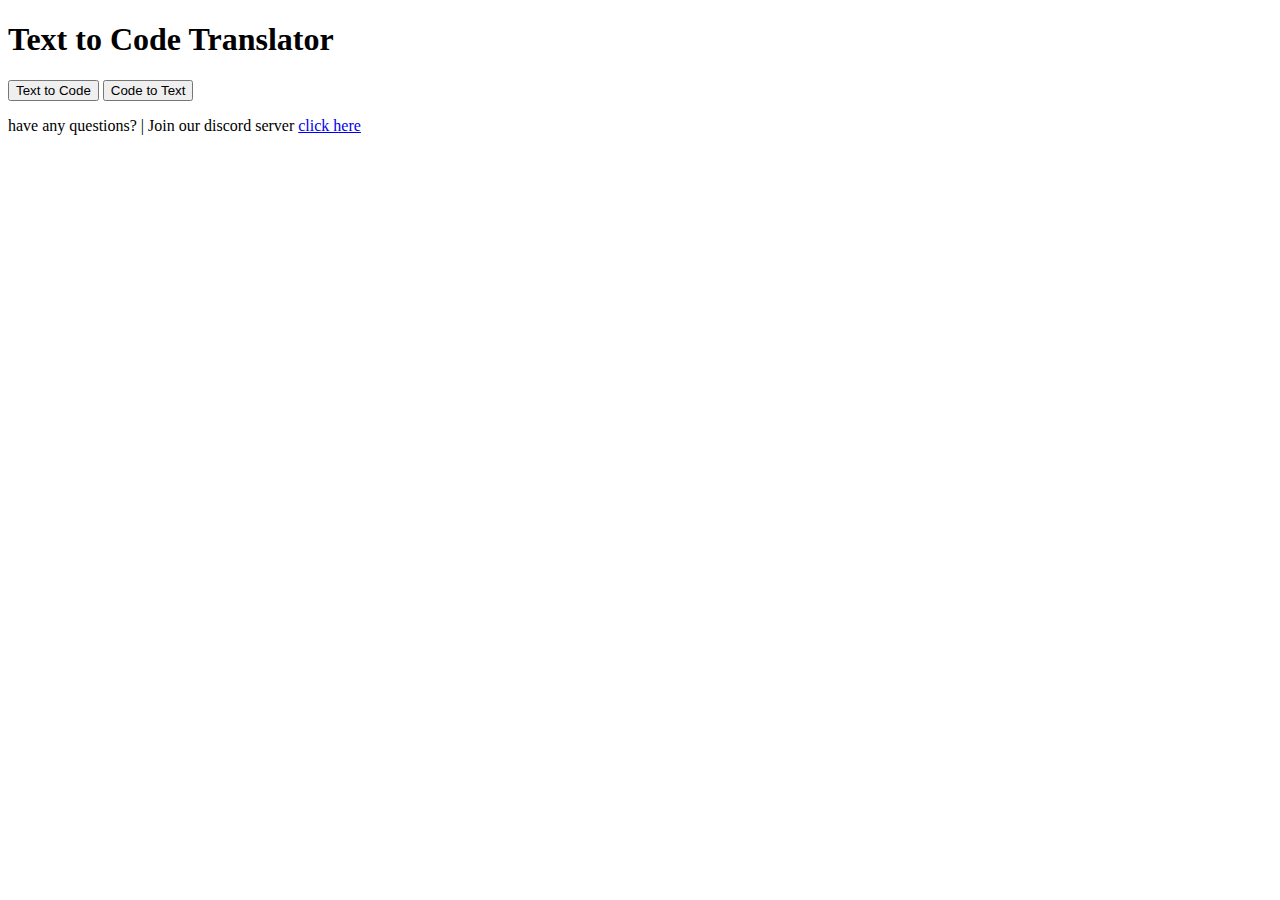
==== index.html @ eebfae52 "Update index.html" ====
<!DOCTYPE html>
<html lang="en">
<head>
    <meta charset="UTF-8">
    <meta name="viewport" content="width=device-width, initial-scale=1.0">
    <title>Text to Code Translator</title>
    <link rel="stylesheet" href="style.css">
</head>
<body>
    <div class="container">
        <h1>Text to Code Translator</h1>
        <div id="initialButtons">
            <button id="showTextToCode">Text to Code</button>
            <button id="showCodeToText">Code to Text</button>
        </div>
        <div id="textToCodeContainer" style="display: none;">
            <textarea id="textInput" placeholder="Enter text here..."></textarea>
            <button id="textToCodeButton">Translate to Code</button>
            <textarea id="codeOutput" placeholder="Coded message will appear here..." readonly></textarea>
            <backButton class="backButton">Back</backButton>
        </div>
        <div id="codeToTextContainer" style="display: none;">
            <textarea id="codeInput" placeholder="Enter coded message here..."></textarea>
            <button id="codeToTextButton">Translate to Text</button>
            <textarea id="textOutput" placeholder="Decoded text will appear here..." readonly></textarea>
            <backButton class="backButton">Back</backButton>
        </div>
        <div class="links">
            <p>have any questions? | Join our discord server <a href="https://discord.com/invite/JfGgPBHc5d" target="_blank">click here</a></p>
        </div>
    </div>
    <script src="main.js"></script>
</body>
</html>
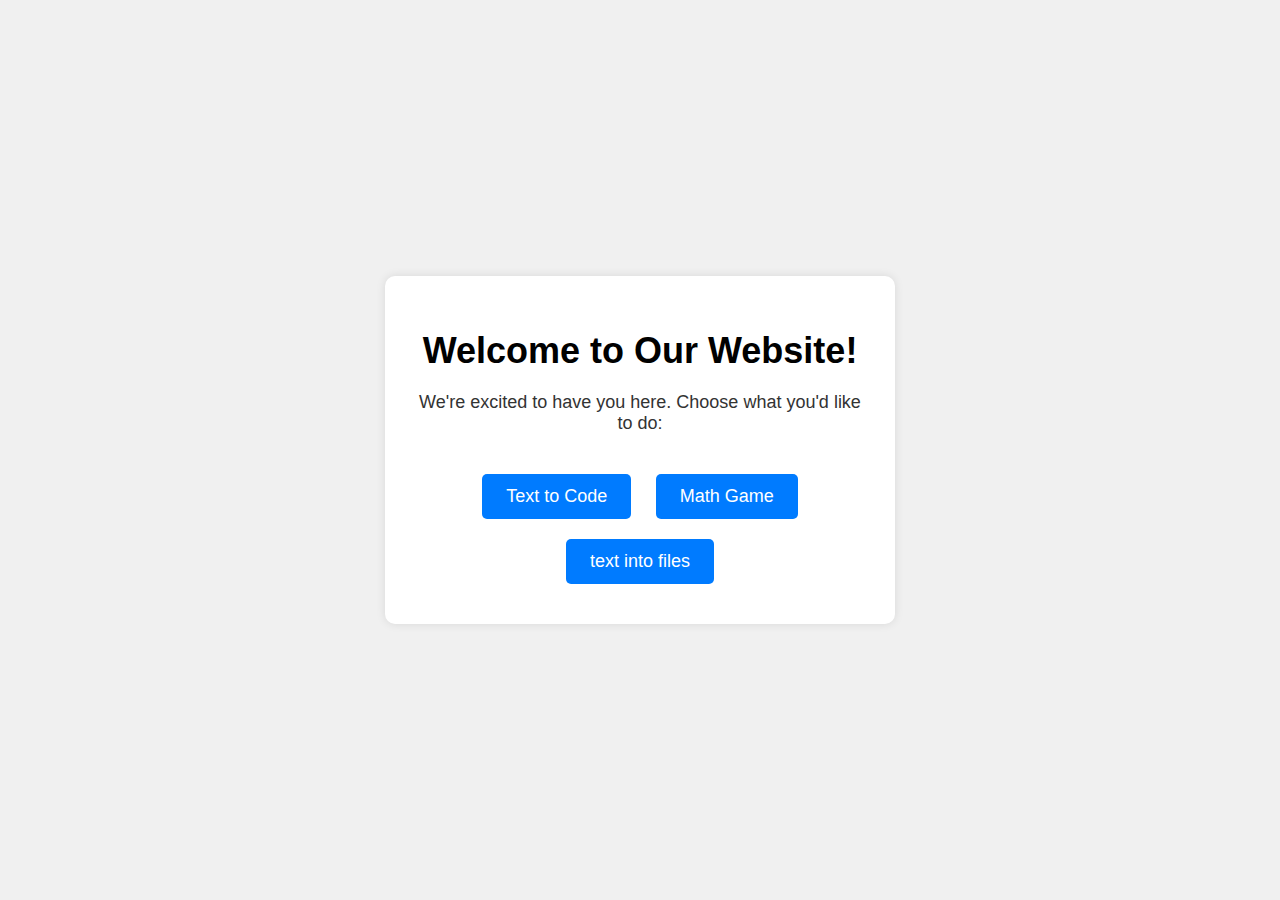
==== commit 5f30d2f0: "Update index.html" ====
--- a/index.html
+++ b/index.html
@@ -3,32 +3,66 @@
 <head>
     <meta charset="UTF-8">
     <meta name="viewport" content="width=device-width, initial-scale=1.0">
-    <title>Text to Code Translator</title>
-    <link rel="stylesheet" href="style.css">
+    <title>Welcome to Our Website!</title>
+    <style>
+        body {
+            font-family: Arial, sans-serif;
+            background-color: #f0f0f0;
+            margin: 0;
+            padding: 0;
+            display: flex;
+            justify-content: center;
+            align-items: center;
+            height: 100vh;
+        }
+        .container {
+            text-align: center;
+            padding: 30px;
+            background-color: #ffffff;
+            border-radius: 10px;
+            box-shadow: 0 0 10px rgba(0, 0, 0, 0.1);
+            width: 450px;
+        }
+        h1 {
+            font-size: 36px;
+            margin-bottom: 20px;
+        }
+        p {
+            font-size: 18px;
+            margin-bottom: 30px;
+            color: #333333;
+        }
+        .btn-container {
+            justify-content: center;
+        }
+        .btn {
+            display: inline-block;
+            padding: 12px 24px;
+            margin: 10px;
+            font-size: 18px;
+            cursor: pointer;
+            background-color: #007bff;
+            color: white;
+            border: none;
+            border-radius: 5px;
+            text-decoration: none; /* Remove underline */
+            outline: none; /* Remove outline */
+            transition: background-color 0.3s ease;
+        }
+        .btn:hover {
+            background-color: #0056b3;
+        }
+    </style>
 </head>
 <body>
     <div class="container">
-        <h1>Text to Code Translator</h1>
-        <div id="initialButtons">
-            <button id="showTextToCode">Text to Code</button>
-            <button id="showCodeToText">Code to Text</button>
-        </div>
-        <div id="textToCodeContainer" style="display: none;">
-            <textarea id="textInput" placeholder="Enter text here..."></textarea>
-            <button id="textToCodeButton">Translate to Code</button>
-            <textarea id="codeOutput" placeholder="Coded message will appear here..." readonly></textarea>
-            <backButton class="backButton">Back</backButton>
-        </div>
-        <div id="codeToTextContainer" style="display: none;">
-            <textarea id="codeInput" placeholder="Enter coded message here..."></textarea>
-            <button id="codeToTextButton">Translate to Text</button>
-            <textarea id="textOutput" placeholder="Decoded text will appear here..." readonly></textarea>
-            <backButton class="backButton">Back</backButton>
-        </div>
-        <div class="links">
-            <p>have any questions? | Join our discord server <a href="https://discord.com/invite/JfGgPBHc5d" target="_blank">click here</a></p>
+        <h1>Welcome to Our Website!</h1>
+        <p>We're excited to have you here. Choose what you'd like to do:</p>
+        <div class="btn-container">
+            <a href="ttc.html" class="btn">Text to Code</a>
+            <a href="math.html" class="btn">Math Game</a>
+            <a href="convert.html" class="btn">text into files</a>
         </div>
     </div>
-    <script src="main.js"></script>
 </body>
 </html>
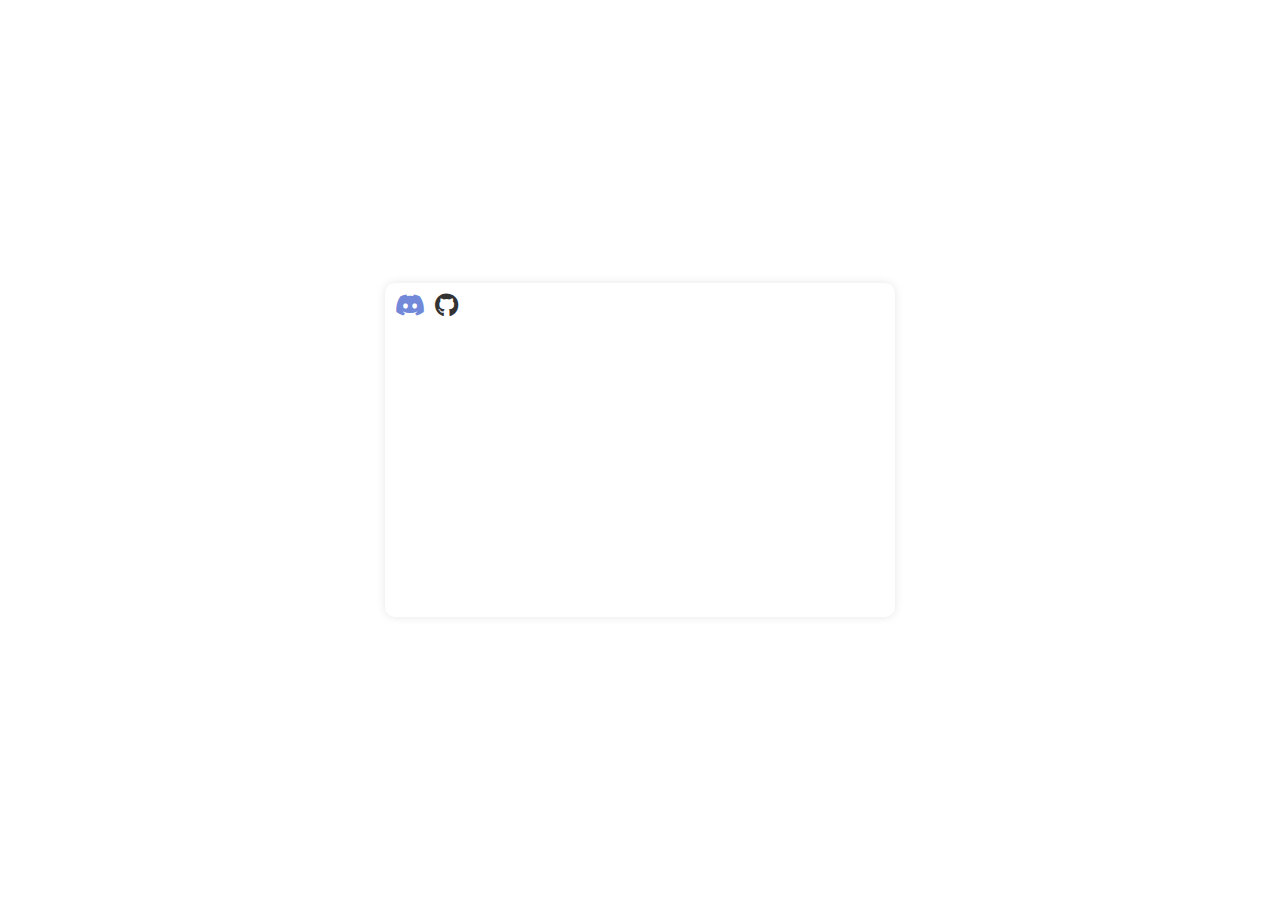
==== commit b2e816ba: "Update index.html" ====
--- a/index.html
+++ b/index.html
@@ -4,10 +4,12 @@
     <meta charset="UTF-8">
     <meta name="viewport" content="width=device-width, initial-scale=1.0">
     <title>Welcome to Our Website!</title>
+    <link rel="stylesheet" href="https://cdnjs.cloudflare.com/ajax/libs/font-awesome/6.0.0-beta3/css/all.min.css">
     <style>
         body {
-            font-family: Arial, sans-serif;
-            background-color: #f0f0f0;
+            font-family: Courier New, Monaco, monospace;
+            background: url('bg1.gif');
+            background-size: cover;
             margin: 0;
             padding: 0;
             display: flex;
@@ -16,52 +18,102 @@
             height: 100vh;
         }
         .container {
+            position: relative;
             text-align: center;
             padding: 30px;
-            background-color: #ffffff;
             border-radius: 10px;
             box-shadow: 0 0 10px rgba(0, 0, 0, 0.1);
             width: 450px;
+            background: url('bg.gif');
+            background-size: cover;
+            background-position: center;
+            overflow: hidden;
+        }
+        .icon {
+            position: absolute;
+            top: 10px;
+            font-size: 24px;
+            cursor: pointer;
+        }
+        .discord-icon {
+            left: 10px;
+            color: #7289da;
+        }
+        .github-icon {
+            left: 50px;
+            color: #333;
         }
         h1 {
-            font-size: 36px;
             margin-bottom: 20px;
+            color: #000;
+            animation: slideInDown 1s ease forwards;
+            opacity: 0;
         }
         p {
             font-size: 18px;
             margin-bottom: 30px;
-            color: #333333;
+            color: #ffffff;
+            animation: fadeIn 2s ease forwards;
+            opacity: 0;
         }
         .btn-container {
             justify-content: center;
+            opacity: 0;
+            animation: fadeIn 2s ease 1s forwards;
         }
         .btn {
             display: inline-block;
             padding: 12px 24px;
             margin: 10px;
             font-size: 18px;
+            width: 150px;
             cursor: pointer;
-            background-color: #007bff;
+            background-color: rgba(0, 123, 255, 0.5);
             color: white;
             border: none;
             border-radius: 5px;
-            text-decoration: none; /* Remove underline */
-            outline: none; /* Remove outline */
+            text-decoration: none;
+            outline: none;
             transition: background-color 0.3s ease;
         }
         .btn:hover {
             background-color: #0056b3;
         }
+        
+        @keyframes slideInDown {
+            0% {
+                transform: translateY(-100%);
+                opacity: 0;
+            }
+            100% {
+                transform: translateY(0);
+                opacity: 1;
+            }
+        }
+        @keyframes fadeIn {
+            0% {
+                opacity: 0;
+            }
+            100% {
+                opacity: 1;
+            }
+        }
     </style>
 </head>
 <body>
     <div class="container">
-        <h1>Welcome to Our Website!</h1>
-        <p>We're excited to have you here. Choose what you'd like to do:</p>
+        <a href="https://discord.com/invite/JfGgPBHc5d" target="_blank">
+            <i class="fab fa-discord icon discord-icon"></i>
+        </a>
+        <a href="https://github.com/nozcyy" target="_blank">
+            <i class="fab fa-github icon github-icon"></i>
+        </a>
+        <h1>Welcome to our Website</h1>
         <div class="btn-container">
             <a href="ttc.html" class="btn">Text to Code</a>
             <a href="math.html" class="btn">Math Game</a>
-            <a href="convert.html" class="btn">text into files</a>
+            <a href="convert.html" class="btn"> Text ton File</a>
+            <p>Choose what you'd like to do</p>
         </div>
     </div>
 </body>
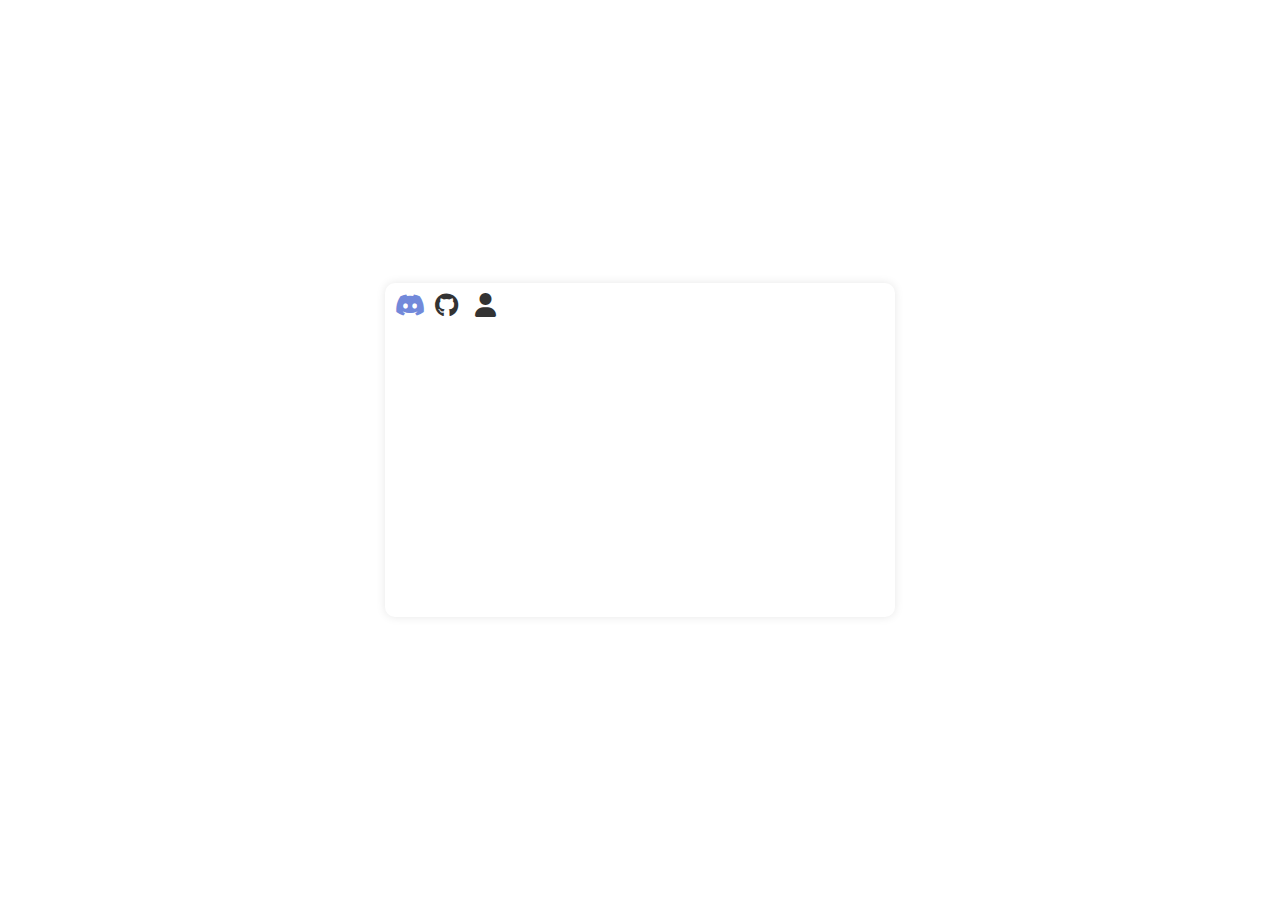
==== commit 2bdd16bd: "Update index.html" ====
--- a/index.html
+++ b/index.html
@@ -7,7 +7,7 @@
     <link rel="stylesheet" href="https://cdnjs.cloudflare.com/ajax/libs/font-awesome/6.0.0-beta3/css/all.min.css">
     <style>
         body {
-            font-family: Courier New, Monaco, monospace;
+            font-family: 'Courier New', Monaco, monospace;
             background: url('bg1.gif');
             background-size: cover;
             margin: 0;
@@ -24,6 +24,7 @@
             border-radius: 10px;
             box-shadow: 0 0 10px rgba(0, 0, 0, 0.1);
             width: 450px;
+            background: rgba(255, 255, 255, 0.8);
             background: url('bg.gif');
             background-size: cover;
             background-position: center;
@@ -41,6 +42,20 @@
         }
         .github-icon {
             left: 50px;
+            color: #333;
+        }
+        .visitor-count {
+            position: absolute;
+            top: 10px;
+            left: 90px;
+            display: flex;
+            align-items: center;
+            font-size: 18px;
+            color: #ffffff;
+        }
+        .visitor-count i {
+            margin-right: 5px;
+            font-size: 24px;
             color: #333;
         }
         h1 {
@@ -76,9 +91,6 @@
             outline: none;
             transition: background-color 0.3s ease;
         }
-        .btn:hover {
-            background-color: #0056b3;
-        }
         
         @keyframes slideInDown {
             0% {
@@ -108,13 +120,27 @@
         <a href="https://github.com/nozcyy" target="_blank">
             <i class="fab fa-github icon github-icon"></i>
         </a>
+        <div class="visitor-count">
+            <i class="fas fa-user"></i>Visitor Count: <span id="visitorNumber">0</span>
+        </div>
         <h1>Welcome to our Website</h1>
         <div class="btn-container">
             <a href="ttc.html" class="btn">Text to Code</a>
             <a href="math.html" class="btn">Math Game</a>
-            <a href="convert.html" class="btn"> Text ton File</a>
+            <a href="convert.html" class="btn">Text to File</a>
+            <a href="pw.html" class="btn">Password gen</a>
             <p>Choose what you'd like to do</p>
         </div>
     </div>
+    <script>
+        function updateVisitorCount() {
+            let count = localStorage.getItem('visitorCount') || 0;
+            count++;
+            localStorage.setItem('visitorCount', count);
+            document.getElementById('visitorNumber').textContent = count;
+        }
+
+        updateVisitorCount();
+    </script>
 </body>
-</html>
+    </html>
